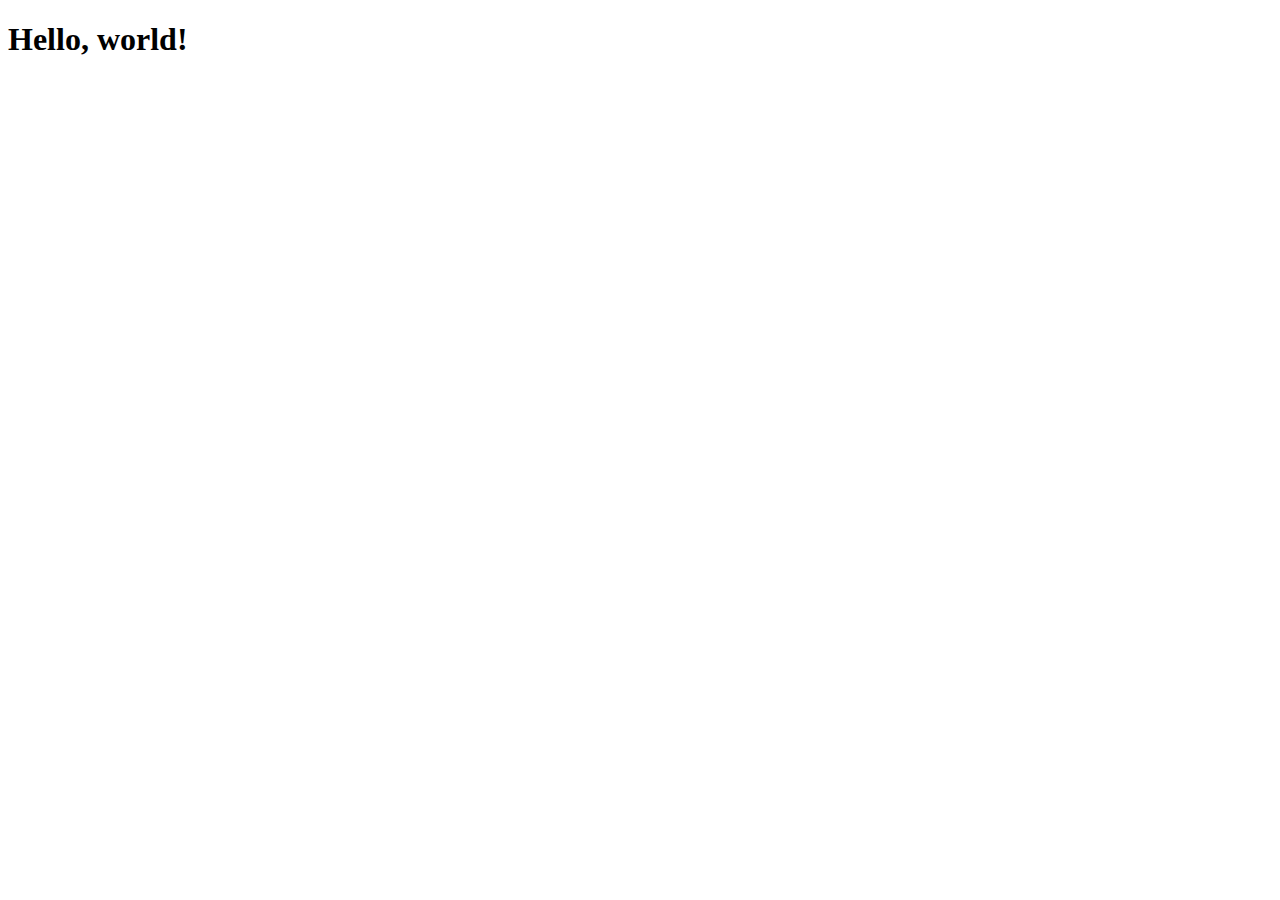
==== server/index.html @ 17b005de "Add index.html" ====
<!doctype html>
<html lang="en">

<head>
    <!-- Required meta tags -->
    <meta charset="utf-8">
    <meta name="viewport" content="width=device-width, initial-scale=1">

    <!-- Bootstrap CSS -->
    <link href="https://cdn.jsdelivr.net/npm/bootstrap@5.0.0-beta1/dist/css/bootstrap.min.css" rel="stylesheet"
        integrity="sha384-giJF6kkoqNQ00vy+HMDP7azOuL0xtbfIcaT9wjKHr8RbDVddVHyTfAAsrekwKmP1" crossorigin="anonymous">

    <title>Hello, world!</title>
</head>

<body>
    <h1>Hello, world!</h1>


    <!-- Optional JavaScript; choose one of the two! -->

    <!-- Option 1: Bootstrap Bundle with Popper -->
    <script src="https://cdn.jsdelivr.net/npm/bootstrap@5.0.0-beta1/dist/js/bootstrap.bundle.min.js"
        integrity="sha384-ygbV9kiqUc6oa4msXn9868pTtWMgiQaeYH7/t7LECLbyPA2x65Kgf80OJFdroafW"
        crossorigin="anonymous"></script>

    <!-- Option 2: Separate Popper and Bootstrap JS -->
    <!--
    <script src="https://cdn.jsdelivr.net/npm/@popperjs/core@2.5.4/dist/umd/popper.min.js" integrity="sha384-q2kxQ16AaE6UbzuKqyBE9/u/KzioAlnx2maXQHiDX9d4/zp8Ok3f+M7DPm+Ib6IU" crossorigin="anonymous"></script>
    <script src="https://cdn.jsdelivr.net/npm/bootstrap@5.0.0-beta1/dist/js/bootstrap.min.js" integrity="sha384-pQQkAEnwaBkjpqZ8RU1fF1AKtTcHJwFl3pblpTlHXybJjHpMYo79HY3hIi4NKxyj" crossorigin="anonymous"></script>
    -->

</body>

</html>
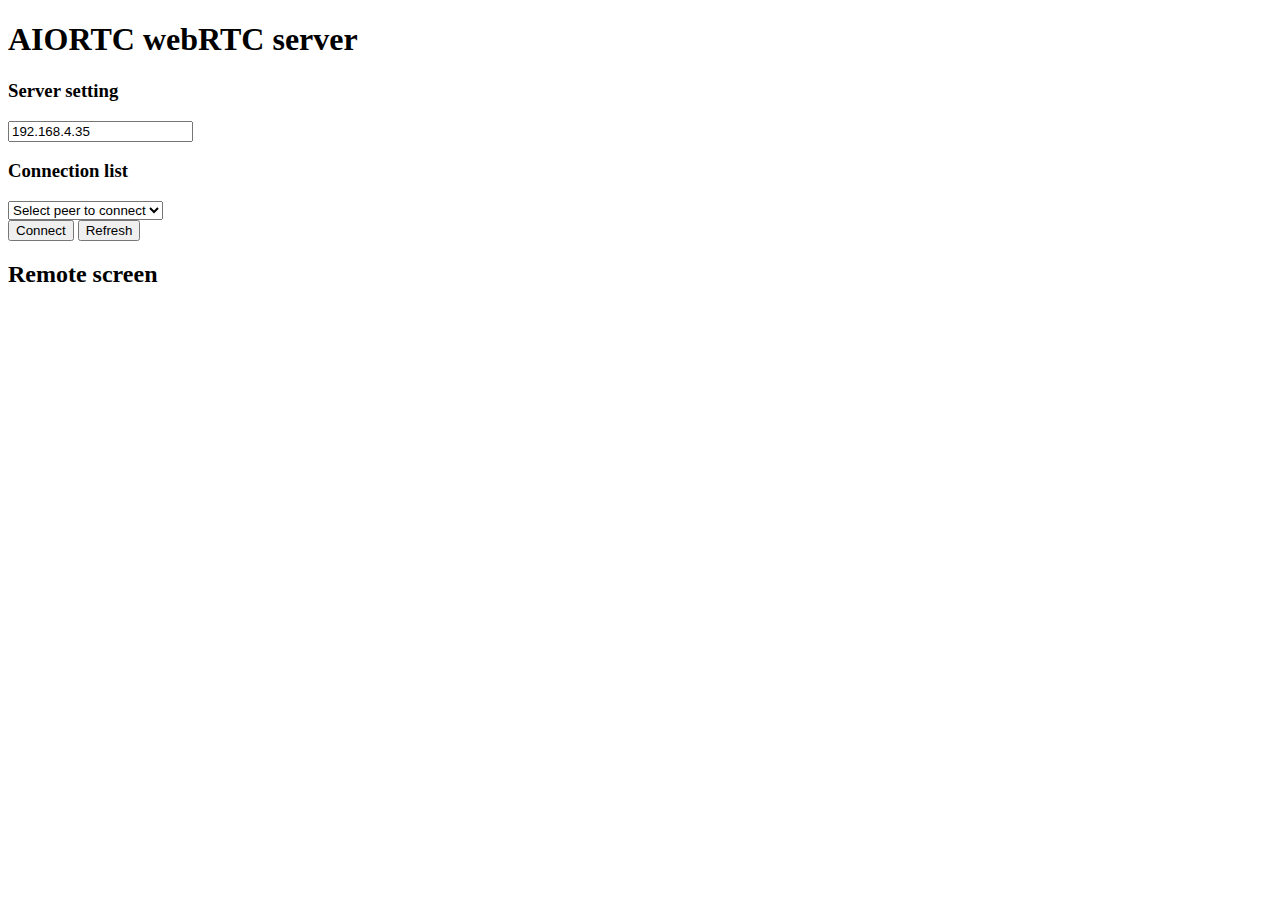
==== commit 80156a92: "Add javascript" ====
--- a/server/index.html
+++ b/server/index.html
@@ -10,12 +10,54 @@
     <link href="https://cdn.jsdelivr.net/npm/bootstrap@5.0.0-beta1/dist/css/bootstrap.min.css" rel="stylesheet"
         integrity="sha384-giJF6kkoqNQ00vy+HMDP7azOuL0xtbfIcaT9wjKHr8RbDVddVHyTfAAsrekwKmP1" crossorigin="anonymous">
 
-    <title>Hello, world!</title>
+    <title>AIORTC webRTC server</title>
 </head>
 
 <body>
-    <h1>Hello, world!</h1>
 
+    <div class="container">
+        <div class="row">
+            <h1>AIORTC webRTC server</h1>
+        </div>
+        <div class="row">
+            <div class="row">
+                <h3>Server setting</h3>
+            </div>
+            <div class="row">
+                <div class="col-auto">
+                    <input type="text" value="192.168.4.35" class="form-control" id="serverIP" placeholder="server ip">
+                </div>
+                <div class="col-auto">
+                    <!-- <button type="button" class="btn btn-danger" id="changeButton">Change</button> -->
+                </div>
+            </div>
+        </div>
+        <div class="row">
+            <div class="row">
+                <h3>Connection list</h3>
+            </div>
+            <div class="row">
+                <div class="col">
+                    <select id="selectConnection" class="form-select" aria-label="Default select example">
+                        <option value="-1" selected>Select peer to connect</option>
+                        <option value="1">One</option>
+                        <option value="2">Two</option>
+                        <option value="3">Three</option>
+                    </select>
+                </div>
+                <div class="col">
+                    <button type="button" class="btn btn-success" id="connectButton">Connect</button>
+                    <button type="button" class="btn btn-danger" id="refreshButton">Refresh</button>
+                </div>
+            </div>
+        </div>
+        <div class="row">
+            <div id="remote">
+                <h2>Remote screen</h2>
+                <video playsinline autoplay id="remoteVideo"></video>
+            </div>
+        </div>
+    </div>
 
     <!-- Optional JavaScript; choose one of the two! -->
 
@@ -30,6 +72,11 @@
     <script src="https://cdn.jsdelivr.net/npm/bootstrap@5.0.0-beta1/dist/js/bootstrap.min.js" integrity="sha384-pQQkAEnwaBkjpqZ8RU1fF1AKtTcHJwFl3pblpTlHXybJjHpMYo79HY3hIi4NKxyj" crossorigin="anonymous"></script>
     -->
 
+    <script src="https://code.jquery.com/jquery-3.5.1.js"
+        integrity="sha256-QWo7LDvxbWT2tbbQ97B53yJnYU3WhH/C8ycbRAkjPDc=" crossorigin="anonymous"></script>
+
+    <script src="index.js"></script>
+
 </body>
 
 </html>